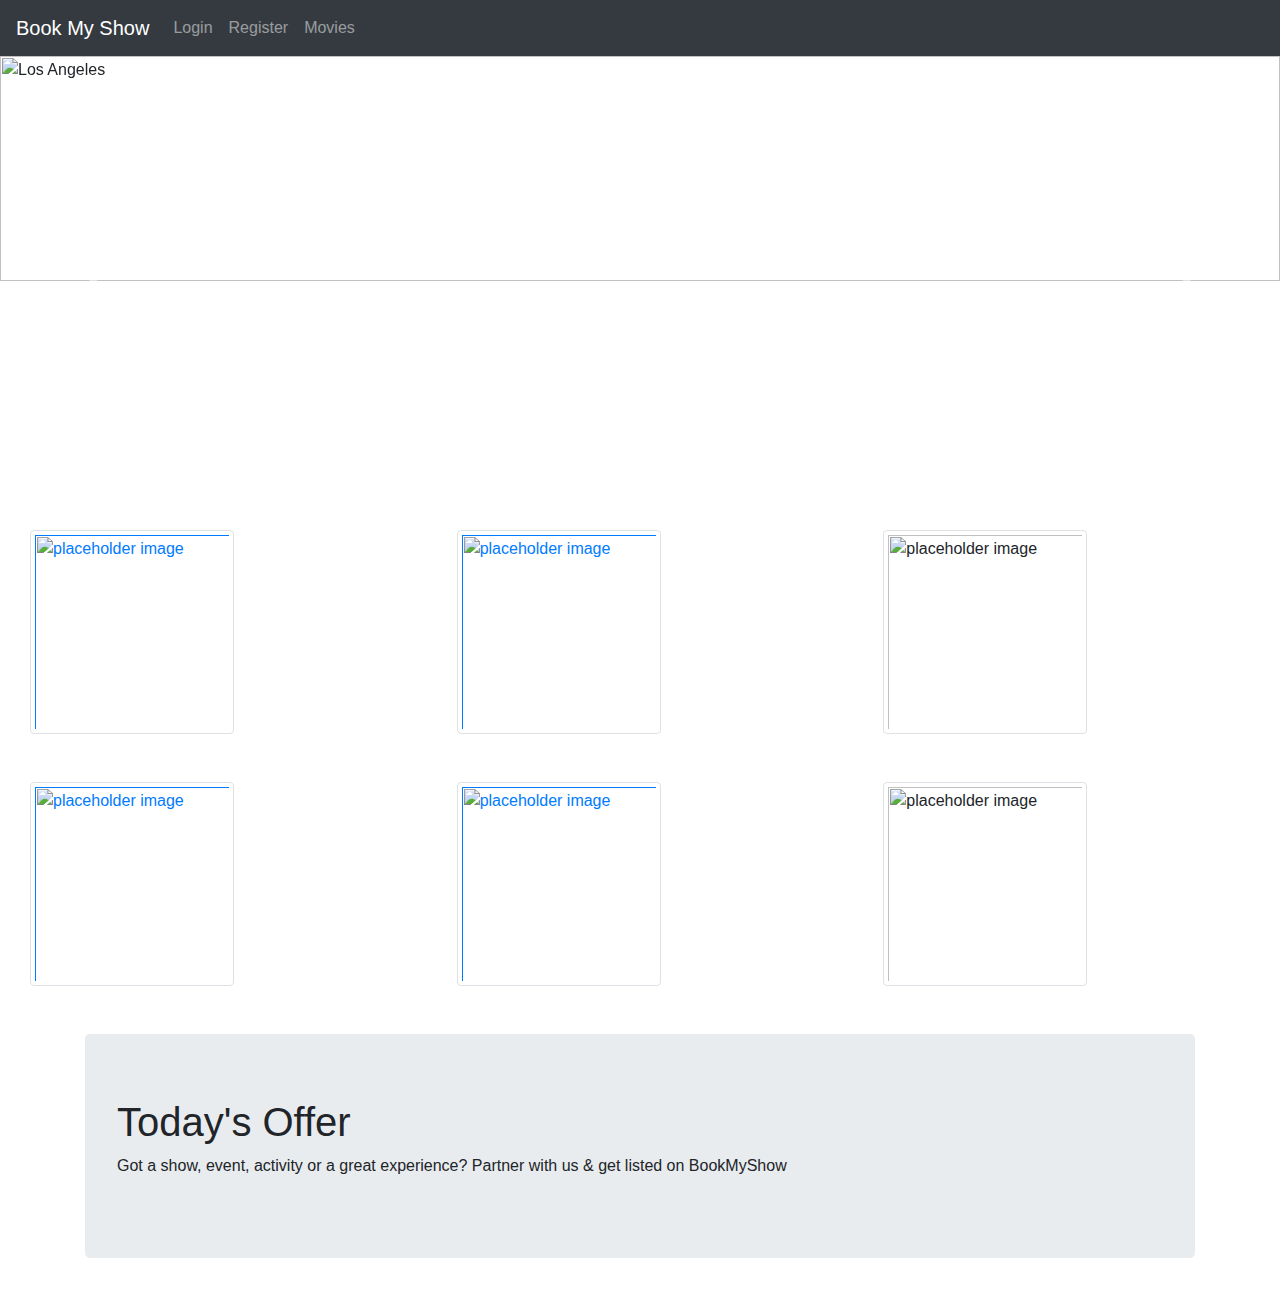
==== 9Feb2023/index.html @ 9a524e68 "added images" ====
<html>

<head>

    <link rel="stylesheet" href="../bootstrap-4.6.2-dist/css/bootstrap.css">
    <script src="https://cdn.jsdelivr.net/npm/jquery@3.6.1/dist/jquery.slim.min.js"></script>
    <script src="https://cdn.jsdelivr.net/npm/popper.js@1.16.1/dist/umd/popper.min.js"></script>
    <script src="https://cdn.jsdelivr.net/npm/bootstrap@4.6.2/dist/js/bootstrap.bundle.min.js"></script>

    <style>
        /* Make the image fully responsive */
        .carousel-inner img {
            width: 100%;
            height: 50%;
        }
    </style>

</head>

<body>


    <nav class="navbar navbar-expand-sm bg-dark navbar-dark">
        <!-- Brand/logo -->
        <a class="navbar-brand" href="#">Book My Show</a>

        <!-- Links -->
        <ul class="navbar-nav">
            <li class="nav-item">
                <a class="nav-link" data-toggle="modal" data-target="#login">Login</a>
            </li>
            <li class="nav-item">
                <a class="nav-link" href="#">Register</a>
            </li>
            <li class="nav-item">
                <a class="nav-link" href="#">Movies</a>
            </li>
        </ul>
    </nav>

    <div id="demo" class="carousel slide" data-ride="carousel" data-interval="1000">
        <ul class="carousel-indicators">
            <li data-target="#demo" data-slide-to="0" class="active"></li>
            <li data-target="#demo" data-slide-to="1"></li>
            <li data-target="#demo" data-slide-to="2"></li>
        </ul>
        <div class="carousel-inner">
            <div class="carousel-item active">
                <img src="https://assets-in.bmscdn.com/promotions/cms/creatives/1675164178488_hydweb.jpg"
                    alt="Los Angeles" width="1100" height="500">
                <div class="carousel-caption">
                    <h3>Los Angeles</h3>
                    <p>We had such a great time in LA!</p>
                </div>
            </div>
            <div class="carousel-item">
                <img src="https://assets-in.bmscdn.com/promotions/cms/creatives/1675680789571_motorshowweb.jpg"
                    alt="Chicago" width="1100" height="500">
                <div class="carousel-caption">
                    <h3>Chicago</h3>
                    <p>Thank you, Chicago!</p>
                </div>
            </div>
            <div class="carousel-item">
                <img src="https://assets-in.bmscdn.com/promotions/cms/creatives/1675191716156_dweb.jpg" alt="New York"
                    width="1100" height="500">
                <div class="carousel-caption">
                    <h3>New York</h3>
                    <p>We love the Big Apple!</p>
                </div>
            </div>
        </div>
        <a class="carousel-control-prev" href="#demo" data-slide="prev">
            <span class="carousel-control-prev-icon"></span>
        </a>
        <a class="carousel-control-next" href="#demo" data-slide="next">
            <span class="carousel-control-next-icon"></span>
        </a>
    </div>


    <div class="modal" id="login">
        <div class="modal-dialog modal-dialog-centered">
            <div class="modal-content">

                <!-- Modal Header -->
                <div class="modal-header">
                    <h4 class="modal-title">Login Here</h4>
                    <button type="button" class="close" data-dismiss="modal">&times;</button>
                </div>

                <!-- Modal body -->
                <div class="modal-body">

                    <input type="text" class="form-control" placeholder="username"> <br><br>
                    <input type="text" class="form-control" placeholder="password">


                </div>

                <!-- Modal footer -->
                <div class="modal-footer">
                    <button type="button" class="btn btn-primary" data-dismiss="modal">Login</button>
                </div>

            </div>
        </div>
    </div>

    <br>
    <div class="container-fluid">
        <div class="row">
            <div class="col-lg-12 col- md-12 col-sm-12">
                <div class="row">
                    <!--1 card-->
                    <div class="col=lg-4 col-md-4 col-sm-12 order-md-1">
                        <div class="container block rounded-lg rounded-sm ">
                            <!--1st row--->
                            <div class="row">
                                <div class="col-lg-12 col-md-12 col-sm-12">
                                    <a href=""><img width="204px" height="156px" class="img-thumbnail"
                                            src="https://assets-in.bmscdn.com/discovery-catalog/events/tr:w-400,h-600,bg-CCCCCC:w-400.0,h-660.0,cm-pad_resize,bg-000000,fo-top:oi-discovery-catalog@@icons@@like_202006280402.png,ox-24,oy-617,ow-29:ote-MTcuOUsgbGlrZXM%3D,ots-29,otc-FFFFFF,oy-612,ox-70:q-80/et00349062-wanxhharkb-portrait.jpg"
                                            alt="placeholder image" /></a>

                                </div>
                            </div>
                            <!--2nd row--->

                        </div>
                    </div>
                    <!--2nd card--->
                    <div class="col=lg-4 col-md-4 col-sm-12 order-md-2">
                        <div class="container block rounded-lg rounded-sm">
                            <!--1st row--->
                            <div class="row">
                                <div class="col-lg-12 col-md-12 col-sm-12">
                                    <a href=""><img width="204px" height="156px" class="img-thumbnail"
                                            src="https://assets-in.bmscdn.com/discovery-catalog/events/tr:w-400,h-600,bg-CCCCCC:w-400.0,h-660.0,cm-pad_resize,bg-000000,fo-top:oi-discovery-catalog@@icons@@star-icon-202203010609.png,ox-24,oy-615,ow-29:ote-OC4zLzEwICAzMDZLIHZvdGVz,ots-29,otc-FFFFFF,oy-612,ox-70:q-80/et00323848-hasmqjqyvj-portrait.jpg"
                                            alt="placeholder image" /></a>

                                </div>
                            </div>

                        </div>
                    </div>
                    <!--3rd card-->
                    <div class="col=lg-4 col-md-4 col-sm-12 order-md-3">
                        <div class="container block rounded-lg rounded-sm">
                            <!--1st row--->
                            <div class="row">
                                <div class="col-lg-12 col-md-12 col-sm-12">
                                    <a hred=""><img width="204px" height="156px" class="img-thumbnail"
                                            src="https://assets-in.bmscdn.com/discovery-catalog/events/tr:w-400,h-600,bg-CCCCCC:w-400.0,h-660.0,cm-pad_resize,bg-000000,fo-top:oi-discovery-catalog@@icons@@star-icon-202203010609.png,ox-24,oy-615,ow-29:ote-OS4xLzEwICAxMi4xSyB2b3Rlcw%3D%3D,ots-29,otc-FFFFFF,oy-612,ox-70:q-80/et00346835-sczlawuvdd-portrait.jpg"
                                            alt="placeholder image" /></a>

                                </div>
                            </div>
                            <!--2nd row--->

                        </div>
                    </div>

                </div>
            </div>
        </div>
        <br>
        <br>
        <div class="row">
            <div class="col-lg-12 col- md-12 col-sm-12">
                <div class="row">
                    <!--1 card-->
                    <div class="col=lg-4 col-md-4 col-sm-12 order-md-1">
                        <div class="container block rounded-lg rounded-sm ">
                            <!--1st row--->
                            <div class="row">
                                <div class="col-lg-12 col-md-12 col-sm-12">
                                    <a href=""><img width="204px" height="156px" class="img-thumbnail"
                                            src="https://assets-in.bmscdn.com/discovery-catalog/events/tr:w-400,h-600,bg-CCCCCC:w-400.0,h-660.0,cm-pad_resize,bg-000000,fo-top:oi-discovery-catalog@@icons@@star-icon-202203010609.png,ox-24,oy-615,ow-29:ote-Ny4xLzEwICAxMi42SyB2b3Rlcw%3D%3D,ots-29,otc-FFFFFF,oy-612,ox-70:q-80/et00342919-sgwzqgykzg-portrait.jpg"
                                            alt="placeholder image" /></a>

                                </div>
                            </div>
                            <!--2nd row--->

                        </div>
                    </div>
                    <!--2nd card--->
                    <div class="col=lg-4 col-md-4 col-sm-12 order-md-2">
                        <div class="container block rounded-lg rounded-sm">
                            <!--1st row--->
                            <div class="row">
                                <div class="col-lg-12 col-md-12 col-sm-12">
                                    <a href=""><img width="204px" height="156px" class="img-thumbnail"
                                            src="https://assets-in.bmscdn.com/discovery-catalog/events/tr:w-400,h-600,bg-CCCCCC:w-400.0,h-660.0,cm-pad_resize,bg-000000,fo-top:oi-discovery-catalog@@icons@@star-icon-202203010609.png,ox-24,oy-615,ow-29:ote-OC45LzEwICAxMjIuOUsgdm90ZXM%3D,ots-29,otc-FFFFFF,oy-612,ox-70:q-80/et00343088-vmjrfnuqqu-portrait.jpg"
                                            alt="placeholder image" /></a>

                                </div>
                            </div>

                        </div>
                    </div>
                    <!--3rd card-->
                    <div class="col=lg-4 col-md-4 col-sm-12 order-md-3">
                        <div class="container block rounded-lg rounded-sm">
                            <!--1st row--->
                            <div class="row">
                                <div class="col-lg-12 col-md-12 col-sm-12">
                                    <a hred=""><img width="204px" height="156px" class="img-thumbnail"
                                            src="https://assets-in.bmscdn.com/discovery-catalog/events/tr:w-400,h-600,bg-CCCCCC:w-400.0,h-660.0,cm-pad_resize,bg-000000,fo-top:oi-discovery-catalog@@icons@@like_202006280402.png,ox-24,oy-617,ow-29:ote-MS45SyBsaWtlcw%3D%3D,ots-29,otc-FFFFFF,oy-612,ox-70:q-80/et00344520-htuxgayqtu-portrait.jpg"
                                            alt="placeholder image" /></a>

                                </div>
                            </div>
                            <!--2nd row--->

                        </div>
                    </div>

                </div>
            </div>
        </div>
        <br>
        <br>
    </div>

    <div class="container">
        <div class="jumbotron">
            <h1>Today's Offer</h1>
            <p>Got a show, event, activity or a great experience? Partner with us & get listed on BookMyShow</p>
        </div>
    </div>

</body>

</html>
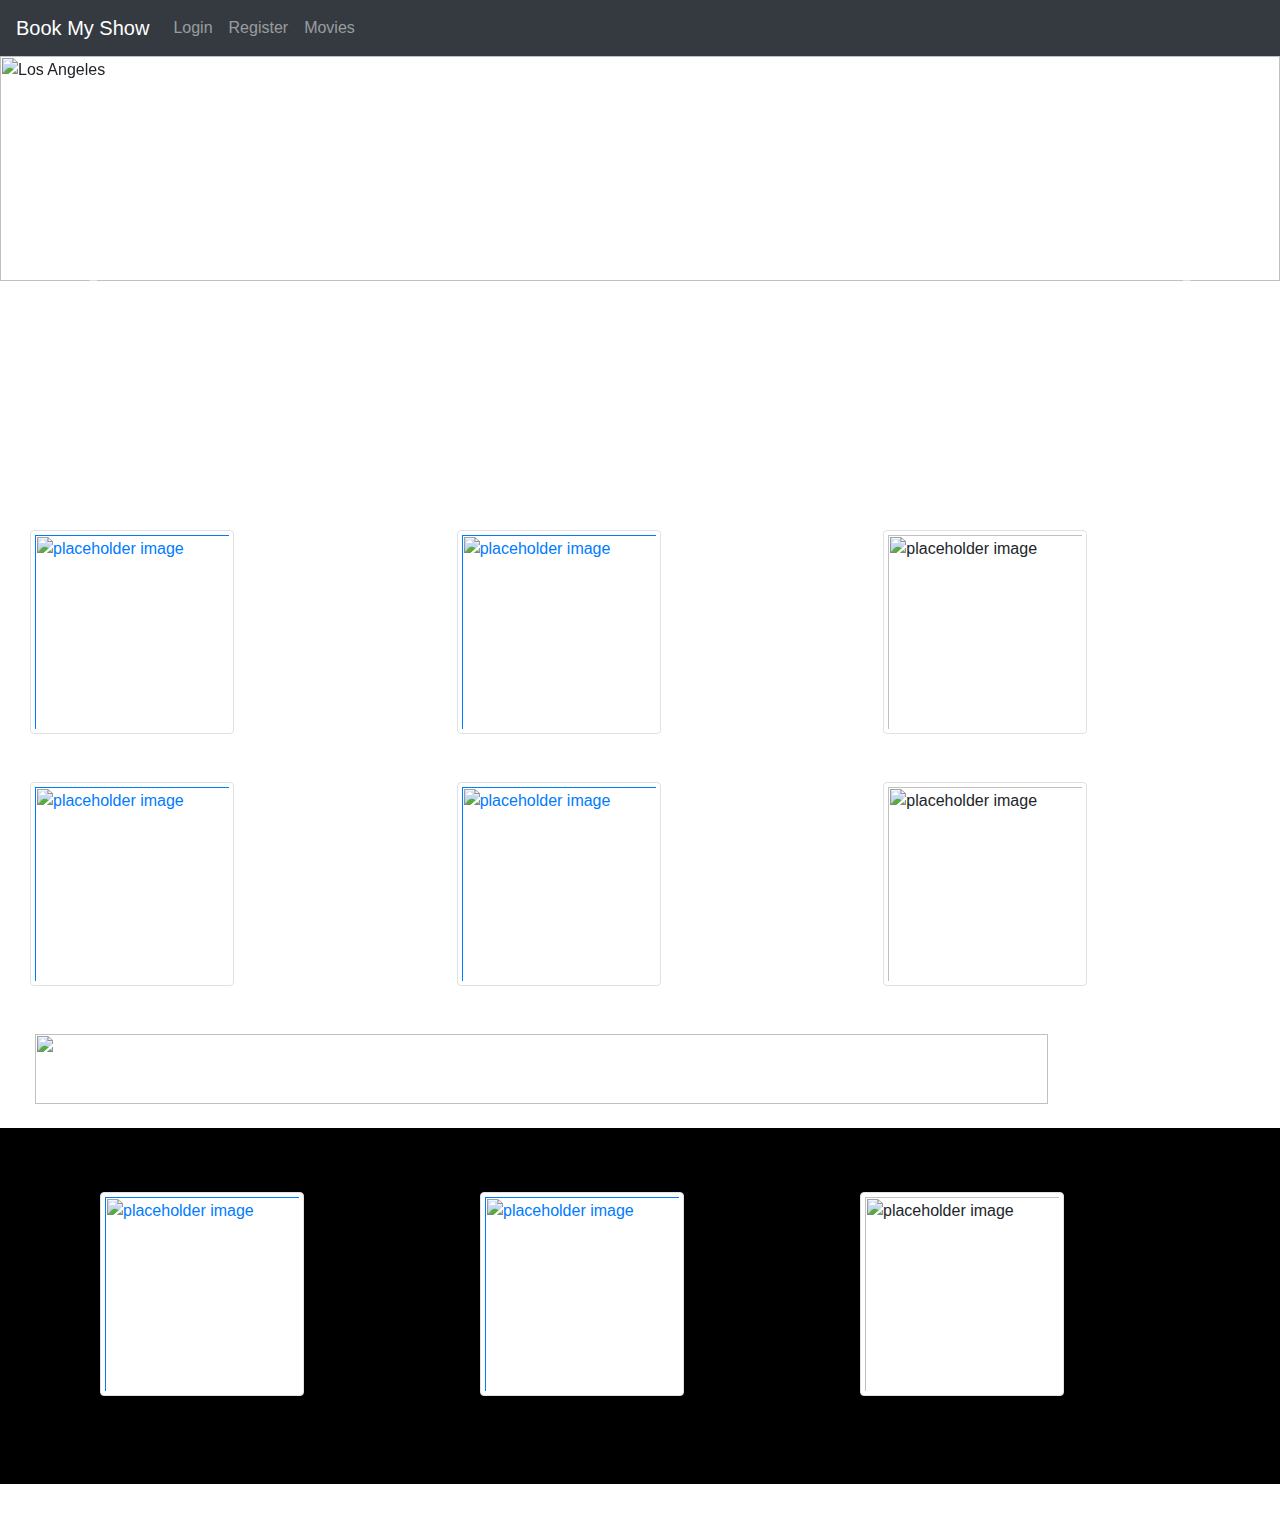
==== commit 5b0b2609: "added jumbotrom" ====
--- a/9Feb2023/index.html
+++ b/9Feb2023/index.html
@@ -223,12 +223,67 @@
         <br>
     </div>
 
-    <div class="container">
-        <div class="jumbotron">
-            <h1>Today's Offer</h1>
-            <p>Got a show, event, activity or a great experience? Partner with us & get listed on BookMyShow</p>
-        </div>
-    </div>
+    <div class="container col-lg-12 col-md-12 col-sm-12 order-md-12">
+        <img style="margin-left:20px"
+            src="https://assets-in.bmscdn.com/discovery-catalog/collections/tr:w-1440,h-120:q-80/stream-leadin-web-collection-202210241242.png"
+            width="90%" height="70">
+    </div>
+
+    <br>
+    <div class="jumbotron jumbotron-fluid" style="background-color: black">
+        <div class="container">
+
+
+            <div class="row">
+                <div class="col-lg-12 col- md-12 col-sm-12">
+                    <div class="row">
+                        <!--1 card-->
+                        <div class="col=lg-4 col-md-4 col-sm-12 order-md-1">
+                            <div class="container block rounded-lg rounded-sm ">
+                                <!--1st row--->
+                                <div class="row">
+                                    <div class="col-lg-12 col-md-12 col-sm-12">
+                                        <a href=""><img width="204px" height="156px" class="img-thumbnail"
+                                                src="https://assets-in.bmscdn.com/discovery-catalog/events/tr:w-400,h-600,bg-CCCCCC:q-80/et00117411-zmudrhhzzz-portrait.jpg"
+                                                alt="placeholder image" /></a>
+
+                                    </div>
+                                </div>
+                                <!--2nd row--->
+
+                            </div>
+                        </div>
+                        <!--2nd card--->
+                        <div class="col=lg-4 col-md-4 col-sm-12 order-md-2">
+                            <div class="container block rounded-lg rounded-sm">
+                                <!--1st row--->
+                                <div class="row">
+                                    <div class="col-lg-12 col-md-12 col-sm-12">
+                                        <a href=""><img width="204px" height="156px" class="img-thumbnail"
+                                                src="https://assets-in.bmscdn.com/discovery-catalog/events/tr:w-400,h-600,bg-CCCCCC:oi-discovery-catalog@@icons@@bms_premiere_v1.png,oit-false,ofo-bottom_left:q-80/et00076943-ukeffyswck-portrait.jpg"
+                                                alt="placeholder image" /></a>
+
+                                    </div>
+                                </div>
+
+                            </div>
+                        </div>
+                        <!--3rd card-->
+                        <div class="col=lg-4 col-md-4 col-sm-12 order-md-3">
+                            <div class="container block rounded-lg rounded-sm">
+                                <!--1st row--->
+                                <div class="row">
+                                    <div class="col-lg-12 col-md-12 col-sm-12">
+                                        <a hred=""><img width="204px" height="156px" class="img-thumbnail"
+                                                src="https://assets-in.bmscdn.com/discovery-catalog/events/tr:w-400,h-600,bg-CCCCCC:oi-discovery-catalog@@icons@@bms_premiere_v1.png,oit-false,ofo-bottom_left:q-80/et00337077-yxlrurzltt-portrait.jpg"
+                                                alt="placeholder image" /></a>
+
+                                    </div>
+                                </div>
+
+                                <br>
+
+
 
 </body>
 
